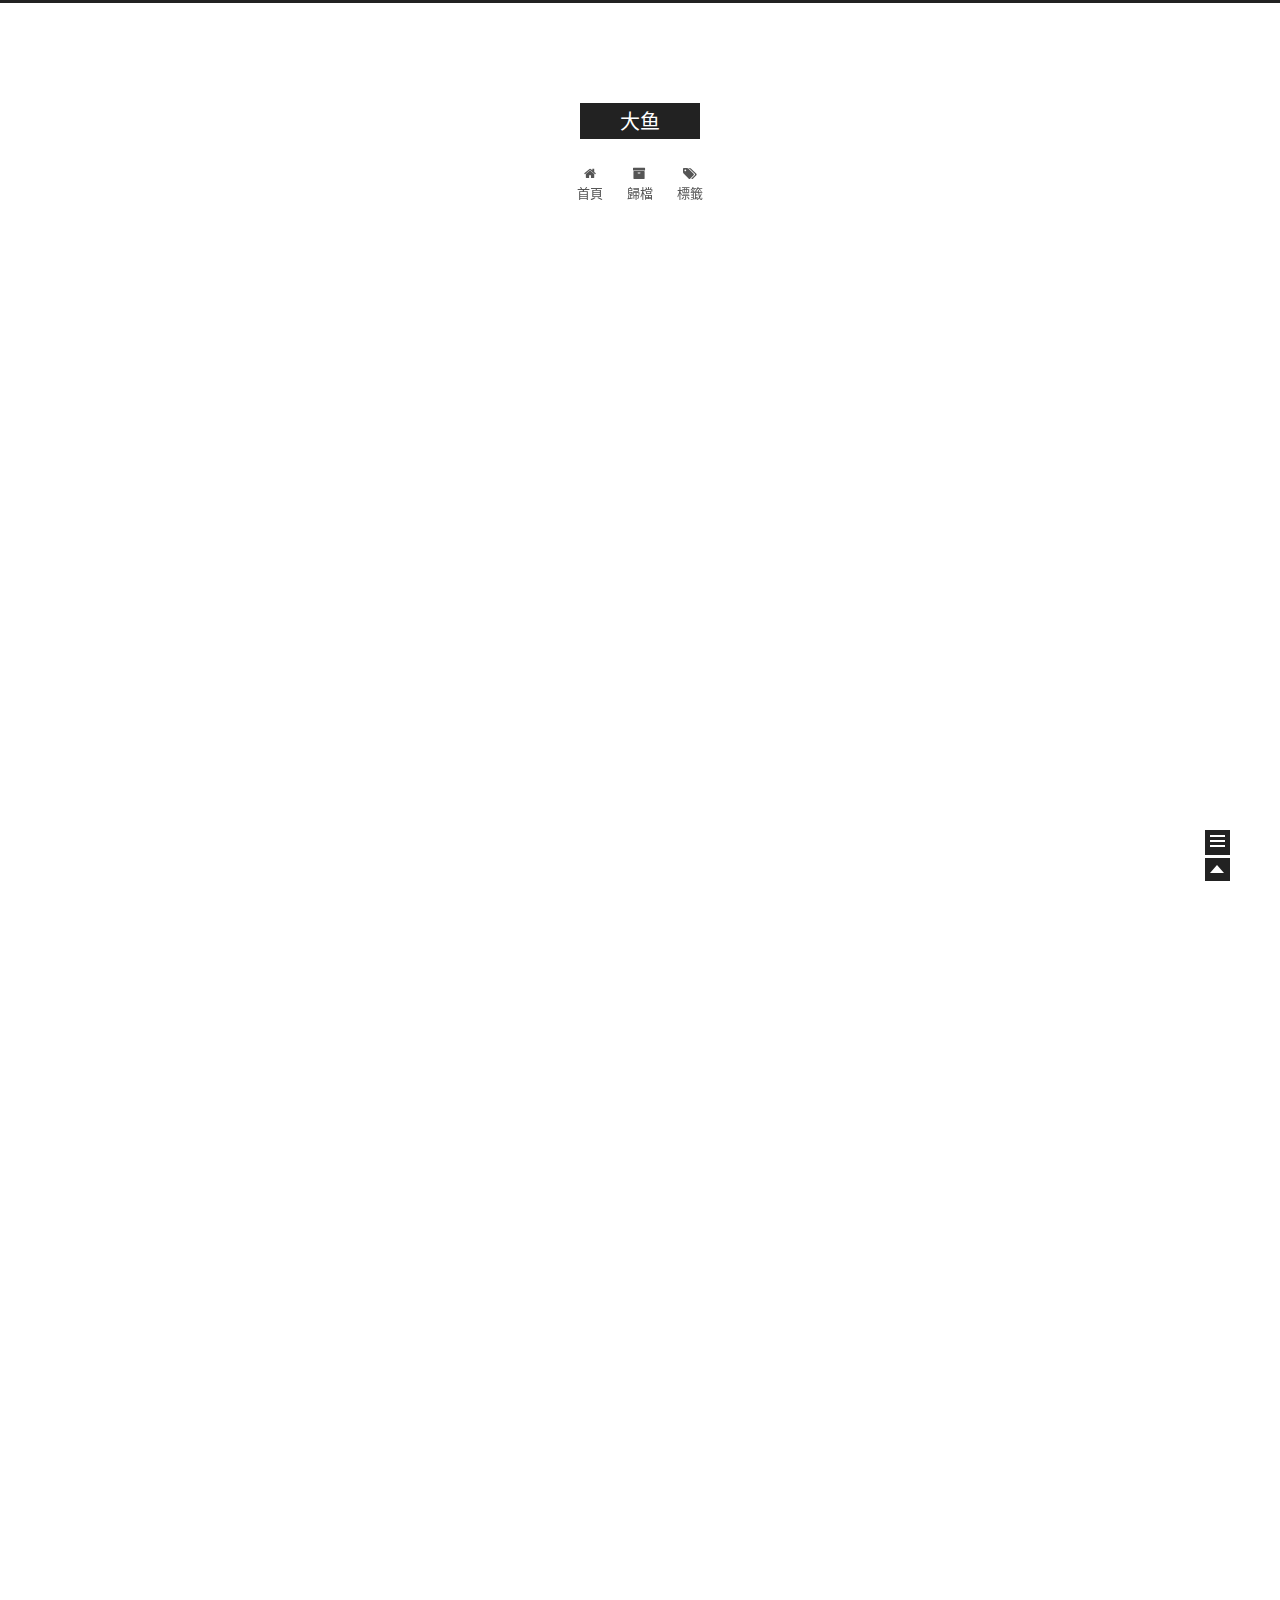
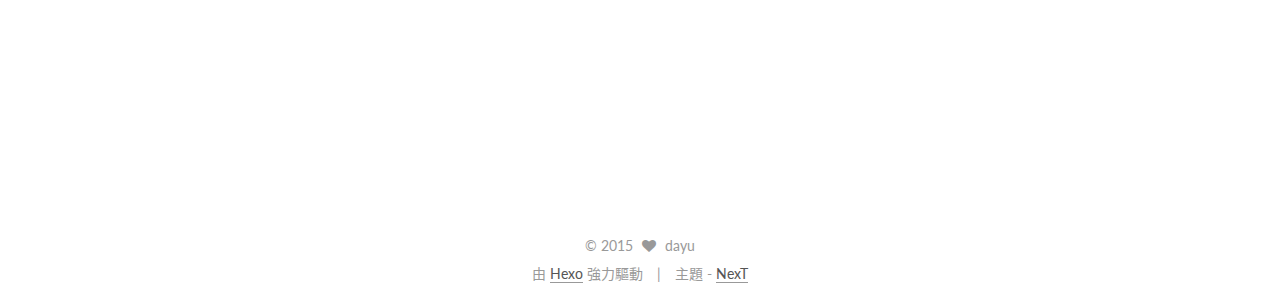
==== index.html @ 0490aef4 "Site updated: 2015-11-24 14:45:32" ====
<!doctype html>
<html class="theme-next   use-motion ">
<head>
  <meta charset="UTF-8"/>
<meta http-equiv="X-UA-Compatible" content="IE=edge,chrome=1" />
<meta name="viewport" content="width=device-width, initial-scale=1, maximum-scale=1"/>



<meta http-equiv="Cache-Control" content="no-transform" />
<meta http-equiv="Cache-Control" content="no-siteapp" />












  <link href="/vendors/fancybox/source/jquery.fancybox.css?v=2.1.5" rel="stylesheet" type="text/css"/>




  <link href="//fonts.googleapis.com/css?family=Lato:300,400,700,400italic&subset=latin,latin-ext" rel="stylesheet" type="text/css">



<link href="/vendors/font-awesome/css/font-awesome.min.css?v=4.4.0" rel="stylesheet" type="text/css" />

<link href="/css/main.css?v=0.4.5.2" rel="stylesheet" type="text/css" />


  <meta name="keywords" content="Hexo, NexT" />








  <link rel="shortcut icon" type="image/x-icon" href="/favicon.ico?v=0.4.5.2" />






<meta name="description">
<meta property="og:type" content="website">
<meta property="og:title" content="大鱼">
<meta property="og:url" content="http://dayu.pw/index.html">
<meta property="og:site_name" content="大鱼">
<meta property="og:description">
<meta name="twitter:card" content="summary">
<meta name="twitter:title" content="大鱼">
<meta name="twitter:description">



<script type="text/javascript" id="hexo.configuration">
  var CONFIG = {
    scheme: '',
    sidebar: 'post',
    motion: true
  };
</script>

  <title> 大鱼 </title>
</head>

<body itemscope itemtype="http://schema.org/WebPage" lang="zh-cn">

  <!--[if lte IE 8]>
  <div style=' clear: both; height: 59px; padding:0 0 0 15px; position: relative;margin:0 auto;'>
    <a href="http://windows.microsoft.com/en-US/internet-explorer/products/ie/home?ocid=ie6_countdown_bannercode">
      <img src="http://7u2nvr.com1.z0.glb.clouddn.com/picouterie.jpg" border="0" height="42" width="820"
           alt="You are using an outdated browser. For a faster, safer browsing experience, upgrade for free today or use other browser ,like chrome firefox safari."
           style='margin-left:auto;margin-right:auto;display: block;'/>
    </a>
  </div>
<![endif]-->
  






  <div class="container one-column 
   page-home 
">
    <div class="headband"></div>

    <header id="header" class="header" itemscope itemtype="http://schema.org/WPHeader">
      <div class="header-inner"><div class="site-meta ">
  

  <div class="custom-logo-site-title">
    <a href="/"  class="brand" rel="start">
      <span class="logo-line-before"><i></i></span>
      <span class="site-title">大鱼</span>
      <span class="logo-line-after"><i></i></span>
    </a>
  </div>
  <p class="site-subtitle"></p>
</div>

<div class="site-nav-toggle">
  <button>
    <span class="btn-bar"></span>
    <span class="btn-bar"></span>
    <span class="btn-bar"></span>
  </button>
</div>

<nav class="site-nav">
  

  
    <ul id="menu" class="menu ">
      
        
        <li class="menu-item menu-item-home">
          <a href="/" rel="section">
            
              <i class="menu-item-icon fa fa-home fa-fw"></i> <br />
            
            首頁
          </a>
        </li>
      
        
        <li class="menu-item menu-item-archives">
          <a href="/archives" rel="section">
            
              <i class="menu-item-icon fa fa-archive fa-fw"></i> <br />
            
            歸檔
          </a>
        </li>
      
        
        <li class="menu-item menu-item-tags">
          <a href="/tags" rel="section">
            
              <i class="menu-item-icon fa fa-tags fa-fw"></i> <br />
            
            標籤
          </a>
        </li>
      

      
      
    </ul>
  

  
</nav>

 </div>
    </header>

    <main id="main" class="main">
      <div class="main-inner">
        <div id="content" class="content">
          
  <section id="posts" class="posts-expand">

    

    
    
      
      
        
        
        
      

      
    

    
      

  
  

  
  
  

  <article class="post post-type-normal " itemscope itemtype="http://schema.org/Article">

    
      <header class="post-header">

        
        
          <h1 class="post-title" itemprop="name headline">
            
            
              
                
                <a class="post-title-link" href="/2015/11/23/nginx配合泛域名解析实现任意二级域名访问/" itemprop="url">
                  nginx配合泛域名解析实现任意二级域名访问
                </a>
              
            
          </h1>
        

        <div class="post-meta">
          <span class="post-time">
            發表於
            <time itemprop="dateCreated" datetime="2015-11-23T16:42:31+08:00" content="2015-11-23">
              2015-11-23
            </time>
          </span>

          

          
            
          

          

        </div>
      </header>
    


    <div class="post-body">

      
      

      
        
          <span itemprop="articleBody">
            
              <p>二级域名访问可以在域名dns解析时添加记录指向对应ip或url。<br>我觉得这样挺麻烦的就在解析主机记录用通配符*将所有的二级域名都解析到我的VPS。在服务端通过nginx来解析对应的域名。</p>

            
          </span>
        
      
    </div>

    <footer class="post-footer">
      

      

      
      
        <div class="post-eof"></div>
      
    </footer>
  </article>


    
      

  
  

  
  
  

  <article class="post post-type-normal " itemscope itemtype="http://schema.org/Article">

    
      <header class="post-header">

        
        
          <h1 class="post-title" itemprop="name headline">
            
            
              
                
                <a class="post-title-link" href="/2015/10/29/hello-world/" itemprop="url">
                  Hello World
                </a>
              
            
          </h1>
        

        <div class="post-meta">
          <span class="post-time">
            發表於
            <time itemprop="dateCreated" datetime="2015-10-29T13:46:12+08:00" content="2015-10-29">
              2015-10-29
            </time>
          </span>

          

          
            
          

          

        </div>
      </header>
    


    <div class="post-body">

      
      

      
        
          <span itemprop="articleBody">
            
              <p>Welcome to <a href="http://hexo.io/" target="_blank" rel="external">Hexo</a>! This is your very first post. Check <a href="http://hexo.io/docs/" target="_blank" rel="external">documentation</a> for more info. If you get any problems when using Hexo, you can find the answer in <a href="http://hexo.io/docs/troubleshooting.html" target="_blank" rel="external">troubleshooting</a> or you can ask me on <a href="https://github.com/hexojs/hexo/issues" target="_blank" rel="external">GitHub</a>.</p>
<h2 id="Quick_Start">Quick Start</h2><h3 id="Create_a_new_post">Create a new post</h3><figure class="highlight bash"><table><tr><td class="gutter"><pre><span class="line">1</span><br></pre></td><td class="code"><pre><span class="line">$ hexo new <span class="string">"My New Post"</span></span><br></pre></td></tr></table></figure>
<p>More info: <a href="http://hexo.io/docs/writing.html" target="_blank" rel="external">Writing</a></p>
<h3 id="Run_server">Run server</h3><figure class="highlight bash"><table><tr><td class="gutter"><pre><span class="line">1</span><br></pre></td><td class="code"><pre><span class="line">$ hexo server</span><br></pre></td></tr></table></figure>
<p>More info: <a href="http://hexo.io/docs/server.html" target="_blank" rel="external">Server</a></p>
<h3 id="Generate_static_files">Generate static files</h3><figure class="highlight bash"><table><tr><td class="gutter"><pre><span class="line">1</span><br></pre></td><td class="code"><pre><span class="line">$ hexo generate</span><br></pre></td></tr></table></figure>
<p>More info: <a href="http://hexo.io/docs/generating.html" target="_blank" rel="external">Generating</a></p>
<h3 id="Deploy_to_remote_sites">Deploy to remote sites</h3><figure class="highlight bash"><table><tr><td class="gutter"><pre><span class="line">1</span><br></pre></td><td class="code"><pre><span class="line">$ hexo deploy</span><br></pre></td></tr></table></figure>
<p>More info: <a href="http://hexo.io/docs/deployment.html" target="_blank" rel="external">Deployment</a></p>

            
          </span>
        
      
    </div>

    <footer class="post-footer">
      

      

      
      
        <div class="post-eof"></div>
      
    </footer>
  </article>


    

  </section>

  


        </div>

        


        

      </div>

      
        
  
  <div class="sidebar-toggle">
    <div class="sidebar-toggle-line-wrap">
      <span class="sidebar-toggle-line sidebar-toggle-line-first"></span>
      <span class="sidebar-toggle-line sidebar-toggle-line-middle"></span>
      <span class="sidebar-toggle-line sidebar-toggle-line-last"></span>
    </div>
  </div>

  <aside id="sidebar" class="sidebar">
    <div class="sidebar-inner">

      

      

      <section class="site-overview sidebar-panel  sidebar-panel-active ">
        <div class="site-author motion-element" itemprop="author" itemscope itemtype="http://schema.org/Person">
          <img class="site-author-image" src="/images/default_avatar.jpg" alt="dayu" itemprop="image"/>
          <p class="site-author-name" itemprop="name">dayu</p>
        </div>
        <p class="site-description motion-element" itemprop="description"></p>
        <nav class="site-state motion-element">
          <div class="site-state-item site-state-posts">
            <a href="/archives">
              <span class="site-state-item-count">2</span>
              <span class="site-state-item-name">文章</span>
            </a>
          </div>

          <div class="site-state-item site-state-categories">
            
              <span class="site-state-item-count">0</span>
              <span class="site-state-item-name">分類</span>
              
          </div>

          <div class="site-state-item site-state-tags">
            <a href="/tags">
              <span class="site-state-item-count">0</span>
              <span class="site-state-item-name">標籤</span>
              </a>
          </div>

        </nav>

        

        <div class="links-of-author motion-element">
          
        </div>

        
        

        <div class="links-of-author motion-element">
          
        </div>

      </section>

      

    </div>
  </aside>


      
    </main>

    <footer id="footer" class="footer">
      <div class="footer-inner">
        <div class="copyright" >
  
  &copy; 
  <span itemprop="copyrightYear">2015</span>
  <span class="with-love">
    <i class="icon-next-heart fa fa-heart"></i>
  </span>
  <span class="author" itemprop="copyrightHolder">dayu</span>
</div>

<div class="powered-by">
  由 <a class="theme-link" href="http://hexo.io">Hexo</a> 強力驅動
</div>

<div class="theme-info">
  主題 -
  <a class="theme-link" href="https://github.com/iissnan/hexo-theme-next">
    NexT
  </a>
</div>



      </div>
    </footer>

    <div class="back-to-top"></div>
  </div>

  <script type="text/javascript" src="/vendors/jquery/index.js?v=2.1.3"></script>

  
  

  
    
    

  


  

  
  <script type="text/javascript" src="/vendors/fancybox/source/jquery.fancybox.pack.js"></script>
  <script type="text/javascript" src="/js/fancy-box.js?v=0.4.5.2"></script>


  <script type="text/javascript" src="/js/helpers.js?v=0.4.5.2"></script>
  <script type="text/javascript" src="/vendors/velocity/velocity.min.js"></script>
<script type="text/javascript" src="/vendors/velocity/velocity.ui.min.js"></script>

<script type="text/javascript" src="/js/motion.js?v=0.4.5.2" id="motion.global"></script>


  <script type="text/javascript" src="/vendors/fastclick/lib/fastclick.min.js?v=1.0.6"></script>
  <script type="text/javascript" src="/vendors/jquery_lazyload/jquery.lazyload.js?v=1.9.7"></script>

  

  <script type="text/javascript" src="/js/bootstrap.js"></script>

  
  

  
  

</body>
</html>
---- css/main.css ----
/* normalize.css v3.0.2 | MIT License | git.io/normalize */
html {
  font-family: sans-serif; /* 1 */
  -ms-text-size-adjust: 100%; /* 2 */
  -webkit-text-size-adjust: 100%; /* 2 */
}
body {
  margin: 0;
}
article,
aside,
details,
figcaption,
figure,
footer,
header,
hgroup,
main,
menu,
nav,
section,
summary {
  display: block;
}
audio,
canvas,
progress,
video {
  display: inline-block; /* 1 */
  vertical-align: baseline; /* 2 */
}
audio:not([controls]) {
  display: none;
  height: 0;
}
[hidden],
template {
  display: none;
}
a {
  background-color: transparent;
}
a:active,
a:hover {
  outline: 0;
}
abbr[title] {
  border-bottom: 1px dotted;
}
b,
strong {
  font-weight: bold;
}
dfn {
  font-style: italic;
}
h1 {
  font-size: 2em;
  margin: 0.67em 0;
}
mark {
  background: #ff0;
  color: #000;
}
small {
  font-size: 80%;
}
sub,
sup {
  font-size: 75%;
  line-height: 0;
  position: relative;
  vertical-align: baseline;
}
sup {
  top: -0.5em;
}
sub {
  bottom: -0.25em;
}
img {
  border: 0;
}
svg:not(:root) {
  overflow: hidden;
}
figure {
  margin: 1em 40px;
}
hr {
  -moz-box-sizing: content-box;
  box-sizing: content-box;
  height: 0;
}
pre {
  overflow: auto;
}
code,
kbd,
pre,
samp {
  font-family: monospace, monospace;
  font-size: 1em;
}
button,
input,
optgroup,
select,
textarea {
  color: inherit; /* 1 */
  font: inherit; /* 2 */
  margin: 0; /* 3 */
}
button {
  overflow: visible;
}
button,
select {
  text-transform: none;
}
button,
html input[type="button"],
input[type="reset"],
input[type="submit"] {
  -webkit-appearance: button; /* 2 */
  cursor: pointer; /* 3 */
}
button[disabled],
html input[disabled] {
  cursor: default;
}
button::-moz-focus-inner,
input::-moz-focus-inner {
  border: 0;
  padding: 0;
}
input {
  line-height: normal;
}
input[type="checkbox"],
input[type="radio"] {
  box-sizing: border-box; /* 1 */
  padding: 0; /* 2 */
}
input[type="number"]::-webkit-inner-spin-button,
input[type="number"]::-webkit-outer-spin-button {
  height: auto;
}
input[type="search"] {
  -webkit-appearance: textfield; /* 1 */
  -moz-box-sizing: content-box;
  -webkit-box-sizing: content-box; /* 2 */
  box-sizing: content-box;
}
input[type="search"]::-webkit-search-cancel-button,
input[type="search"]::-webkit-search-decoration {
  -webkit-appearance: none;
}
fieldset {
  border: 1px solid #c0c0c0;
  margin: 0 2px;
  padding: 0.35em 0.625em 0.75em;
}
legend {
  border: 0; /* 1 */
  padding: 0; /* 2 */
}
textarea {
  overflow: auto;
}
optgroup {
  font-weight: bold;
}
table {
  border-collapse: collapse;
  border-spacing: 0;
}
td,
th {
  padding: 0;
}
::selection {
  background: #262a30;
  color: #fff;
}
body {
  position: relative;
  font-family: Lato, "PingFang SC", "Microsoft YaHei", sans-serif;
  font-size: 14px;
  line-height: 2;
  color: #555;
  background: #fff;
}
@media (max-width: 767px) {
  body {
    padding-right: 0 !important;
  }
}
@media (min-width: 768px) and (max-width: 991px) {
  body {
    padding-right: 0 !important;
  }
}
@media (min-width: 1600px) {
  body {
    font-size: 16px;
  }
}
h1,
h2,
h3,
h4,
h5,
h6 {
  margin: 0;
  padding: 0;
  font-weight: bold;
  line-height: 1;
  font-family: Lato, "PingFang SC", "Microsoft YaHei", sans-serif;
}
h1 {
  font-size: 22px;
}
@media (max-width: 767px) {
  h1 {
    font-size: 18px;
  }
}
h2 {
  font-size: 20px;
}
@media (max-width: 767px) {
  h2 {
    font-size: 16px;
  }
}
h3 {
  font-size: 18px;
}
@media (max-width: 767px) {
  h3 {
    font-size: 14px;
  }
}
h4 {
  font-size: 16px;
}
@media (max-width: 767px) {
  h4 {
    font-size: 12px;
  }
}
h5 {
  font-size: 14px;
}
@media (max-width: 767px) {
  h5 {
    font-size: 10px;
  }
}
h6 {
  font-size: 12px;
}
@media (max-width: 767px) {
  h6 {
    font-size: 8px;
  }
}
p {
  margin: 0 0 25px 0;
}
a {
  color: #555;
  text-decoration: none;
  border-bottom: 1px solid #999;
}
a:hover {
  color: #222;
  border-bottom-color: #222;
}
ul {
  list-style: none;
}
blockquote {
  margin: 0;
  padding: 0;
}
img {
  display: block;
  margin: auto 0;
  max-width: 100%;
  height: auto;
}
h2,
h3,
h4,
h5,
h6 {
  margin: 20px 0 15px;
}
ul {
  list-style: square;
}
a {
  word-wrap: break-word;
}
hr {
  margin: 40px 0;
  height: 3px;
  border: none;
  background-color: #ddd;
  background-image: repeating-linear-gradient(-45deg, #fff, #fff 4px, transparent 4px, transparent 8px);
}
blockquote {
  padding: 0 15px;
  color: #666;
  border-left: 4px solid #ddd;
}
blockquote cite::before {
  content: "-";
  padding: 0 5px;
}
dt {
  font-weight: 700;
}
dd {
  margin: 0;
  padding: 0;
}
.pullquote {
  width: 45%;
}
.pullquote.left {
  float: left;
  margin-left: 5px;
  margin-right: 10px;
}
.pullquote.right {
  float: right;
  margin-left: 10px;
  margin-right: 5px;
}
.highlight table,
.gist table {
  width: auto;
}
.highlight table td,
.gist table td {
  border: none;
}
.highlight a,
.gist a {
  color: #222 !important;
  text-decoration: none !important;
}
.video-container {
  position: relative;
  padding-top: 60%;
  height: 0;
  overflow: hidden;
}
.video-container iframe,
.video-container object,
.video-container embed {
  position: absolute;
  top: 0;
  left: 0;
  width: 100%;
  height: 100%;
}
table {
  margin: 20px 0;
  width: 100%;
  border-collapse: collapse;
  border-spacing: 0;
  border: 1px solid #ddd;
  font-size: 14px;
}
table>tbody>tr:nth-of-type(odd) {
  background-color: #f9f9f9;
}
table>tbody>tr:hover {
  background-color: #f5f5f5;
}
caption,
th,
td {
  padding: 8px;
  text-align: left;
  vertical-align: middle;
  font-weight: normal;
}
th,
td {
  border-bottom: 3px solid #ddd;
  border-right: 1px solid #eee;
}
th {
  padding-bottom: 10px;
  font-weight: 700;
}
td {
  border-bottom-width: 1px;
}
.text-left {
  text-align: left;
}
.text-center {
  text-align: center;
}
.text-right {
  text-align: right;
}
.text-justify {
  text-align: justify;
}
.text-nowrap {
  white-space: nowrap;
}
.text-lowercase {
  text-transform: lowercase;
}
.text-uppercase {
  text-transform: uppercase;
}
.text-capitalize {
  text-transform: capitalize;
}
.center-block {
  display: block;
  margin-left: auto;
  margin-right: auto;
}
.clearfix:before,
.clearfix:after {
  content: " ";
  display: table;
}
.clearfix:after {
  clear: both;
}
.full-image.full-image.full-image {
  border: none;
  max-width: 100%;
  width: auto;
  margin: 0;
}
@media (min-width: 992px) {
  .full-image.full-image.full-image {
    max-width: none;
    width: 126%;
    margin: 0 -13%;
  }
}
.use-motion .motion-element {
  opacity: 0;
}
pre,
.highlight {
  background: #f7f7f7;
  margin: 20px 0;
  padding: 15px;
  overflow: auto;
  font-size: 13px;
  color: #4d4d4c;
  line-height: 1.6;
}
.highlight .gutter pre,
.gist .gist-file .gist-data .line-numbers {
  color: #666;
}
pre,
code {
  font-family: "Input Mono", "PT Mono", Consolas, Monaco, Menlo, monospace;
}
code {
  word-break: break-all;
  background: #eee;
  text-shadow: 0 1px #fff;
  padding: 0 0.3em;
}
pre code {
  background: none;
  text-shadow: none;
  padding: 0;
}
.highlight pre {
  border: none;
  margin: 0;
  padding: 1px;
}
.highlight table {
  margin: 0;
  width: auto;
  border: none;
}
.highlight td {
  border: none;
  padding: 0;
}
.highlight figcaption {
  font-size: 0.85em;
  color: #8e908c;
  line-height: 1em;
  margin-bottom: 1em;
}
.highlight figcaption:before,
.highlight figcaption:after {
  content: " ";
  display: table;
}
.highlight figcaption:after {
  clear: both;
}
.highlight figcaption a {
  float: right;
}
.highlight .gutter pre {
  text-align: right;
  padding-right: 20px;
}
.highlight .line {
  height: 20px;
}
.gist {
  margin: 20px 0;
  border-style: solid;
  border-color: #ccc;
  border-width: 1px 0;
  background: #f7f7f7;
  padding: 15px 40px 15px 15px;
}
.gist .gist-file {
  border: none;
  font-family: "Input Mono", "PT Mono", Consolas, Monaco, Menlo, monospace;
  margin: 0;
}
.gist .gist-file .gist-data {
  background: none;
  border: none;
}
.gist .gist-file .gist-data .line-numbers {
  background: none;
  border: none;
  padding: 0 20px 0 0;
}
.gist .gist-file .gist-data .line-data {
  padding: 0 !important;
}
.gist .gist-file .highlight {
  margin: 0;
  padding: 0;
  border: none;
}
.gist .gist-file .gist-meta {
  background: #f7f7f7;
  color: #8e908c;
  font: 13px Lato, "PingFang SC", "Microsoft YaHei", sans-serif;
  text-shadow: 0 0;
  padding: 0;
  margin-top: 1em;
  margin-left: 40px;
}
.gist .gist-file .gist-meta a {
  color: color-link;
  font-weight: normal;
}
.gist .gist-file .gist-meta a:hover {
  text-decoration: underline;
}
pre .comment {
  color: #8e908c;
}
pre .variable,
pre .attribute,
pre .tag,
pre .regexp,
pre .ruby .constant,
pre .xml .tag .title,
pre .xml .pi,
pre .xml .doctype,
pre .html .doctype,
pre .css .id,
pre .css .class,
pre .css .pseudo {
  color: #c82829;
}
pre .number,
pre .preprocessor,
pre .built_in,
pre .literal,
pre .params,
pre .constant {
  color: #f5871f;
}
pre .ruby .class .title,
pre .css .rules .attribute {
  color: #718c00;
}
pre .string,
pre .value,
pre .inheritance,
pre .header,
pre .ruby .symbol,
pre .xml .cdata {
  color: #718c00;
}
pre .title,
pre .css .hexcolor {
  color: #3e999f;
}
pre .function,
pre .python .decorator,
pre .python .title,
pre .ruby .function .title,
pre .ruby .title .keyword,
pre .perl .sub,
pre .javascript .title,
pre .coffeescript .title {
  color: #4271ae;
}
pre .keyword,
pre .javascript .function {
  color: #8959a8;
}
html,
body {
  height: 100%;
}
.container {
  position: relative;
  min-height: 100%;
}
.header-inner {
  margin: 0 auto;
  padding: 100px 0 70px;
  width: 1200px;
}
.one-column .header-inner {
  width: 700px;
}
@media (min-width: 1600px) {
  .one-column .header-inner {
    width: 900px;
  }
}
.main {
  padding-bottom: 150px;
}
.main-inner {
  margin: 0 auto;
  width: 1200px;
}
.one-column .main-inner {
  width: 700px;
}
@media (min-width: 1600px) {
  .one-column .main-inner {
    width: 900px;
  }
}
.footer {
  position: absolute;
  left: 0;
  bottom: 0;
  width: 100%;
  min-height: 50px;
}
.footer-inner {
  margin: 20px auto;
  width: 1200px;
}
.one-column .footer-inner {
  width: 700px;
}
@media (min-width: 1600px) {
  .one-column .footer-inner {
    width: 900px;
  }
}
.headband {
  height: 3px;
  background: #222;
}
.header {
  background: #fff;
}
.header-inner {
  position: relative;
}
.site-meta {
  margin: 0;
  text-align: center;
}
@media (max-width: 767px) {
  .site-meta {
    text-align: center;
  }
}
.brand {
  position: relative;
  display: inline-block;
  padding: 0 40px;
  color: #fff;
  background: #222;
  border-bottom: none;
  font-family: Lato, "PingFang SC", "Microsoft YaHei", sans-serif;
}
.brand:hover {
  color: #fff;
}
.logo {
  display: inline-block;
  margin-right: 5px;
  line-height: 36px;
  vertical-align: top;
}
.site-title {
  display: inline-block;
  vertical-align: top;
  line-height: 36px;
  font-size: 20px;
  font-weight: normal;
}
.site-subtitle {
  margin-top: 10px;
  font-size: 13px;
  color: #999;
}
.use-motion .brand {
  opacity: 0;
}
.use-motion .logo,
.use-motion .site-title,
.use-motion .site-subtitle {
  opacity: 0;
  position: relative;
  top: -10px;
}
.site-nav-toggle {
  display: none;
  position: absolute;
  top: 10px;
  left: 10px;
}
@media (max-width: 767px) {
  .site-nav-toggle {
    display: block;
  }
}
.site-nav-toggle button {
  margin-top: 2px;
  padding: 9px 10px;
  background: transparent;
  border: none;
}
@media (max-width: 767px) {
  .site-nav {
    display: none;
    margin: 0 -10px;
    padding: 0 10px;
    clear: both;
    border-top: 1px solid #ddd;
  }
}
@media (min-width: 768px) and (max-width: 991px) {
  .site-nav {
    display: block !important;
  }
}
@media (min-width: 992px) {
  .site-nav {
    display: block !important;
  }
}
.menu {
  margin-top: 20px;
  padding-left: 0;
  text-align: center;
}
.menu .menu-item {
  display: inline-block;
  margin: 0 10px;
}
@media screen and (max-width: 767px) {
  .menu .menu-item {
    margin-top: 10px;
  }
}
.menu .menu-item a {
  display: block;
  font-size: 13px;
  text-transform: capitalize;
  line-height: 1.5;
  border-bottom: 1px solid transparent;
  transition-property: border-color;
  transition-duration: 0.2s;
  transition-timing-function: ease-in-out;
  transition-delay: 0s;
}
.menu .menu-item a:hover {
  border-bottom-color: #222;
}
.use-motion .menu-item {
  opacity: 0;
}
.translation {
  margin-top: -20px;
  font-size: 14px;
  color: #999;
}
.post:last-child .post-eof.post-eof.post-eof {
  display: none;
}
.sidebar-toggle {
  position: fixed;
  right: 50px;
  bottom: 45px;
  width: 15px;
  height: 15px;
  padding: 5px;
  background: #222;
  line-height: 0;
  z-index: 1050;
  cursor: pointer;
  -webkit-transform: translateZ(0);
}
@media (min-width: 768px) and (max-width: 991px) {
  .sidebar-toggle {
    display: none;
  }
}
@media (max-width: 767px) {
  .sidebar-toggle {
    display: none;
  }
}
.sidebar-toggle-line {
  position: relative;
  display: inline-block;
  vertical-align: top;
  height: 2px;
  width: 100%;
  background: #fff;
  margin-top: 3px;
}
.sidebar-toggle-line:first-child {
  margin-top: 0;
}
.sidebar {
  width: 0;
  position: fixed;
  right: 0;
  top: 0;
  bottom: 0;
  z-index: 1040;
  box-shadow: inset 0 2px 6px #000;
  background: #222;
  -webkit-transform: translateZ(0);
}
.sidebar a {
  color: #999;
  border-bottom-color: #555;
}
.sidebar a:hover {
  color: #eee;
}
@media (min-width: 768px) and (max-width: 991px) {
  .sidebar {
    display: none !important;
  }
}
@media (max-width: 767px) {
  .sidebar {
    display: none !important;
  }
}
.sidebar-inner {
  position: relative;
  padding: 20px 10px;
  color: #999;
  text-align: center;
}
.site-author-image {
  display: block;
  margin: 0 auto;
  max-width: 96px;
  height: auto;
  border: 2px solid #333;
  padding: 2px;
}
.site-author-name {
  margin: 5px 0 0;
  color: #f5f5f5;
}
.site-description {
  margin-top: 5px;
  font-size: 14px;
  color: #555;
}
.site-state {
  overflow: hidden;
  line-height: 1.4;
}
.site-state-item {
  display: inline-block;
  padding: 0 15px;
  border-left: 1px solid #333;
}
.site-state-item:first-child {
  border-left: none;
}
.site-state-item a {
  border-bottom: none;
}
.site-state-item-count {
  display: block;
  text-align: center;
  font-size: 18px;
}
.site-state-item-name {
  font-size: 13px;
}
.feed-link {
  margin-top: 20px;
}
.feed-link a {
  display: inline-block;
  padding: 0 15px;
  color: #fc6423;
  border: 1px solid #fc6423;
  border-radius: 4px;
}
.feed-link a i {
  color: #fc6423;
  font-size: 14px;
}
.feed-link a:hover {
  color: #fff;
  background: #fc6423;
}
.feed-link a:hover i {
  color: #fff;
}
.links-of-author {
  margin-top: 20px;
}
.links-of-author a {
  display: inline-block;
  vertical-align: middle;
  margin-right: 10px;
  margin-bottom: 10px;
  border-bottom-color: #555;
  font-size: 13px;
}
.links-of-author a:before {
  display: inline-block;
  vertical-align: middle;
  margin-right: 3px;
  content: " ";
  width: 4px;
  height: 4px;
  border-radius: 50%;
  background: #ff6c7e;
}
.sidebar-nav {
  margin: 0 0 20px;
  padding-left: 0;
}
.sidebar-nav li {
  display: inline-block;
  cursor: pointer;
  border-bottom: 1px solid transparent;
  font-size: 15px;
}
.sidebar-nav li:hover {
  color: #f5f5f5;
}
.page-post-detail .sidebar-nav-toc {
  padding: 0 5px;
}
.page-post-detail .sidebar-nav-overview {
  margin-left: 10px;
}
.sidebar-nav .sidebar-nav-active {
  color: #87daff;
  border-bottom-color: #87daff;
}
.sidebar-nav .sidebar-nav-active:hover {
  color: #87daff;
}
.sidebar-panel {
  display: none;
}
.sidebar-panel-active {
  display: block;
}
.post-toc {
  overflow: hidden;
  position: relative;
}
.post-toc-empty {
  font-size: 14px;
  color: #666;
}
.post-toc ol {
  overflow: auto;
  margin: 0;
  padding: 0 10px 10px;
  text-align: left;
  list-style: none;
  font-size: 14px;
}
.post-toc ol a {
  color: #999;
}
.post-toc ol a:hover {
  color: #ccc;
}
.post-toc .nav .nav-child {
  display: none;
}
.post-toc .nav .active > .nav-child {
  display: block;
}
.post-toc .nav .active-current > .nav-child {
  display: block;
}
.post-toc .nav .active-current > .nav-child > .nav-item {
  display: block;
}
.post-toc .nav .active > a {
  color: #ccc;
}
.post-toc .nav .active-current > a {
  color: #87daff;
}
.post-toc .nav .active-current > a:hover {
  color: #87daff;
}
.post-toc-indicator {
  height: 20px;
  text-align: center;
  color: #fff;
  font-size: 14px;
}
.post-toc-indicator-top {
  opacity: 0;
  margin-top: 10px;
}
.post-toc-indicator-bottom {
  position: absolute;
  width: 100%;
}
.footer {
  font-size: 14px;
  color: #999;
}
.footer img {
  border: none;
}
.footer-inner {
  text-align: center;
}
.with-love {
  display: inline-block;
  margin: 0 5px;
}
.powered-by,
.theme-info {
  display: inline-block;
}
.powered-by {
  margin-right: 10px;
}
.powered-by::after {
  content: "|";
  padding-left: 10px;
}
.cc-license {
  margin-top: 10px;
  text-align: center;
}
.cc-license .cc-opacity {
  opacity: 0.7;
  border-bottom: none;
}
.cc-license .cc-opacity:hover {
  opacity: 0.9;
}
.cc-license img {
  display: inline-block;
}
@media (max-width: 767px) {
  body {
    font-size: 14px;
  }
  .header-inner,
  .one-column .header-inner,
  .main-inner,
  .one-column .main-inner,
  .main-inner .content,
  .footer-inner,
  .one-column .footer-inner {
    width: auto;
  }
  .main-inner {
    margin: 20px auto 0;
  }
  .footer-inner {
    padding: 0 10px;
  }
}
.blockquote-center,
.page-home .post-type-quote blockquote,
.page-post-detail .post-type-quote blockquote {
  position: relative;
  margin: 40px 0;
  padding: 0;
  border-left: none;
  text-align: center;
}
.blockquote-center::before,
.page-home .post-type-quote blockquote::before,
.page-post-detail .post-type-quote blockquote::before,
.blockquote-center::after,
.page-home .post-type-quote blockquote::after,
.page-post-detail .post-type-quote blockquote::after {
  position: absolute;
  content: ' ';
  display: block;
  width: 100%;
  height: 24px;
  opacity: 0.2;
  background-repeat: no-repeat;
  background-position: 0 -6px;
  background-size: 22px 22px;
}
.blockquote-center::before,
.page-home .post-type-quote blockquote::before,
.page-post-detail .post-type-quote blockquote::before {
  top: -20px;
  background-image: url("../images/quote-l.svg");
  border-top: 1px solid #ccc;
}
.blockquote-center::after,
.page-home .post-type-quote blockquote::after,
.page-post-detail .post-type-quote blockquote::after {
  bottom: -20px;
  background-image: url("../images/quote-r.svg");
  border-bottom: 1px solid #ccc;
  background-position: 100% 8px;
}
.blockquote-center p,
.page-home .post-type-quote blockquote p,
.page-post-detail .post-type-quote blockquote p,
.blockquote-center div,
.page-home .post-type-quote blockquote div,
.page-post-detail .post-type-quote blockquote div {
  text-align: center;
}
.btn {
  display: inline-block;
  padding: 0 20px;
  font-size: 15px;
  color: #fff;
  background: #222;
  border: 2px solid #222;
  text-decoration: none;
  transition-property: background-color;
  transition-duration: 0.2s;
  transition-timing-function: ease-in-out;
  transition-delay: 0s;
}
.btn:hover {
  border-color: #222;
  color: #222;
  background: #fff;
}
.btn-bar {
  display: block;
  width: 22px;
  height: 2px;
  background: #555;
  border-radius: 1px;
}
.btn-bar+.btn-bar {
  margin-top: 4px;
}
.post-body .fancybox img {
  display: block !important;
  margin: 0 auto;
  cursor: pointer;
  cursor: zoom-out;
  cursor: -webkit-zoom-in;
}
.post-body .image-caption,
.post-body .figure .caption {
  margin: 10px auto 15px;
  text-align: center;
  font-size: 14px;
  color: #999;
  font-weight: bold;
  line-height: 1;
}
.post-sticky-flag {
  display: inline-block;
  font-size: 16px;
  -ms-transform: rotate(30deg);
  transform: rotate(30deg);
}
.posts-expand {
  padding-top: 40px;
}
@media (max-width: 767px) {
  .posts-expand {
    margin: 0 20px;
  }
  .post-body pre,
  .post-body .highlight {
    margin: 0 -20px;
    padding: 10px 20px;
  }
  .post-body pre .gutter pre,
  .post-body .highlight .gutter pre {
    padding-right: 10px;
  }
}
.posts-expand .post-title {
  font-size: 26px;
  text-align: center;
  word-break: break-word;
}
@media (max-width: 767px) {
  .posts-expand .post-title {
    font-size: 22px;
  }
}
.posts-expand .post-title-link {
  display: inline-block;
  position: relative;
  color: #555;
  border-bottom: none;
  line-height: 1.2;
  vertical-align: top;
}
.posts-expand .post-title-link::before {
  content: "";
  position: absolute;
  width: 100%;
  height: 2px;
  bottom: 0;
  left: 0;
  background-color: #000;
  visibility: hidden;
  transform: scaleX(0);
  transition-duration: 0.2s;
  transition-timing-function: ease-in-out;
  transition-delay: 0s;
}
.posts-expand .post-title-link:hover::before {
  visibility: visible;
  transform: scaleX(1);
}
.posts-expand .post-title-link .fa {
  font-size: 16px;
}
.posts-expand .post-meta {
  margin: 3px 0 60px 0;
  color: #999;
  font-size: 12px;
  text-align: center;
}
.posts-expand .post-meta .post-category-list {
  display: inline-block;
  margin: 0;
  padding: 3px;
}
.posts-expand .post-meta .post-category-list-link {
  color: #999;
}
@media (max-width: 767px) {
  .posts-expand .post-comments-count {
    display: none;
  }
}
@media (min-width: 992px) {
  .posts-expand .post-body {
    text-align: justify;
  }
}
.posts-expand .post-body h2,
.posts-expand .post-body h3,
.posts-expand .post-body h4,
.posts-expand .post-body h5,
.posts-expand .post-body h6 {
  padding-top: 10px;
}
.posts-expand .post-body img {
  box-sizing: border-box;
  margin: auto;
  padding: 3px;
  border: 1px solid #ddd;
}
.posts-expand .post-tags {
  margin-top: 40px;
  text-align: center;
}
.posts-expand .post-tags a {
  display: inline-block;
  margin-right: 10px;
  font-size: 13px;
}
.post-nav {
  overflow: hidden;
  margin-top: 60px;
  padding: 10px;
  white-space: nowrap;
  border-top: 1px solid #eee;
}
.post-nav-item {
  display: inline-block;
  width: 50%;
  white-space: normal;
}
.post-nav-item a {
  position: relative;
  display: inline-block;
  line-height: 25px;
  font-size: 14px;
  color: #555;
  border-bottom: none;
}
.post-nav-item a:hover {
  color: #222;
  border-bottom: none;
}
.post-nav-item a:active {
  top: 2px;
}
.post-nav-item a i {
  font-size: 12px;
}
.post-nav-prev {
  text-align: right;
}
.posts-expand .post-eof {
  display: block;
  margin: 160px auto 120px;
  width: 8%;
  height: 1px;
  background: #ccc;
  text-align: center;
}
.post-more-link {
  margin-top: 50px;
}
.posts-expand .post-body .fancybox img {
  margin: 0 auto;
}
@media (max-width: 767px) {
  .posts-collapse {
    margin: 0 20px;
  }
  .posts-collapse .post-title,
  .posts-collapse .post-meta {
    display: block;
    width: auto;
    text-align: left;
  }
}
.posts-collapse {
  margin-left: 55px;
}
@media (max-width: 767px) {
  .posts-collapse {
    margin: 0 20px;
  }
}
.posts-collapse .collection-title {
  position: relative;
  margin: 60px 0;
}
.posts-collapse .collection-title h2 {
  margin-left: 20px;
}
.posts-collapse .collection-title small {
  color: #bbb;
}
.posts-collapse .collection-title::before {
  content: " ";
  position: absolute;
  left: 0;
  top: 50%;
  margin-left: -4px;
  margin-top: -4px;
  width: 8px;
  height: 8px;
  background: #bbb;
  border-radius: 50%;
}
.posts-collapse .post {
  margin: 30px 0;
}
.posts-collapse .post-header {
  position: relative;
  transition-duration: 0.2s;
  transition-timing-function: ease-in-out;
  transition-delay: 0s;
  transition-property: border;
  border-bottom: 1px dashed #ccc;
}
.posts-collapse .post-header::before {
  content: " ";
  position: absolute;
  left: 0;
  top: 12px;
  width: 6px;
  height: 6px;
  margin-left: -4px;
  background: #bbb;
  border-radius: 50%;
  border: 1px solid #fff;
  transition-duration: 0.2s;
  transition-timing-function: ease-in-out;
  transition-delay: 0s;
  transition-property: background;
}
.posts-collapse .post-header:hover {
  border-bottom-color: #666;
}
.posts-collapse .post-header:hover::before {
  background: #222;
}
.posts-collapse .post-meta {
  position: absolute;
  font-size: 12px;
  left: 20px;
  top: 5px;
}
.posts-collapse .post-comments-count {
  display: none;
}
.posts-collapse .post-title {
  margin-left: 60px;
  font-size: 16px;
  font-weight: normal;
  font-family: Lato, "PingFang SC", "Microsoft YaHei", sans-serif;
  line-height: inherit;
}
.posts-collapse .post-title::after {
  margin-left: 3px;
  opacity: 0.6;
}
.posts-collapse .post-title a {
  color: #666;
  border-bottom: none;
}
.page-home .post-type-quote .post-header,
.page-post-detail .post-type-quote .post-header,
.page-home .post-type-quote .post-tags,
.page-post-detail .post-type-quote .post-tags {
  display: none;
}
.pagination {
  margin: 120px 0 40px;
  text-align: center;
  border-top: 1px solid #eee;
}
.page-number-basic,
.pagination .prev,
.pagination .next,
.pagination .page-number,
.pagination .space {
  display: inline-block;
  position: relative;
  top: -1px;
  margin: 0 10px;
  padding: 0 10px;
  line-height: 30px;
}
@media (max-width: 767px) {
  .page-number-basic,
  .pagination .prev,
  .pagination .next,
  .pagination .page-number,
  .pagination .space {
    margin: 0 5px;
  }
}
.pagination .prev,
.pagination .next,
.pagination .page-number {
  border-bottom: 0;
  border-top: 1px solid #eee;
  transition-property: border-color;
  transition-duration: 0.2s;
  transition-timing-function: ease-in-out;
  transition-delay: 0s;
}
.pagination .prev:hover,
.pagination .next:hover,
.pagination .page-number:hover {
  border-top-color: #222;
}
.pagination .space {
  padding: 0;
  margin: 0;
}
.pagination .prev {
  margin-left: 0;
}
.pagination .next {
  margin-right: 0;
}
.pagination .page-number.current {
  color: #fff;
  background: #ccc;
  border-top-color: #ccc;
}
@media (max-width: 767px) {
  .pagination {
    border-top: none;
  }
  .pagination .prev,
  .pagination .next,
  .pagination .page-number {
    margin-bottom: 10px;
    border-top: 0;
    border-bottom: 1px solid #eee;
  }
  .pagination .prev:hover,
  .pagination .next:hover,
  .pagination .page-number:hover {
    border-bottom-color: #222;
  }
}
.comments {
  margin: 60px 20px 0;
}
.tag-cloud {
  text-align: center;
}
.tag-cloud a {
  display: inline-block;
  margin: 10px;
}
.post-gallery {
  display: table;
  table-layout: fixed;
  width: 100%;
  border-collapse: separate;
}
.post-gallery-row {
  display: table-row;
}
.post-gallery .post-gallery-img {
  display: table-cell;
  text-align: center;
  vertical-align: middle;
  border: none;
}
.post-gallery .post-gallery-img img {
  max-width: 100%;
  max-height: 100%;
  border: none;
}
.fancybox-close,
.fancybox-close:hover {
  border: none;
}
.post .group-picture img {
  box-sizing: border-box;
  padding: 0 3px;
  border: none;
}
.post .group-picture-row {
  overflow: hidden;
  margin-top: 6px;
}
.post .group-picture-row:first-child {
  margin-top: 0;
}
.post .group-picture-column {
  float: left;
}
.page-post-detail .post-body .group-picture-column {
  float: none;
  margin-top: 10px;
  width: auto !important;
}
.page-post-detail .post-body .group-picture-column img {
  margin: 0 auto;
}
.page-archive .group-picture-container {
  overflow: hidden;
}
.page-archive .group-picture-row {
  float: left;
}
.page-archive .group-picture-row:first-child {
  margin-top: 6px;
}
.page-archive .group-picture-column {
  max-width: 150px;
  max-height: 150px;
}
.back-to-top {
  position: fixed;
  bottom: 19px;
  right: 50px;
  z-index: 1050;
  width: 15px;
  height: 13px;
  padding: 5px;
  background: #222;
  color: #fff;
  cursor: pointer;
  -webkit-transform: translateZ(0);
}
@media (max-width: 767px) {
  .back-to-top {
    display: none;
  }
}
@media (min-width: 768px) and (max-width: 991px) {
  .back-to-top {
    display: none;
  }
}
.back-to-top:before {
  display: block;
  content: " ";
  margin-top: 2px;
  width: 0;
  height: 0;
  border-width: 0 7px 8px 7px;
  border-color: transparent transparent #fff transparent;
  border-style: solid;
}
.theme-next #ds-thread #ds-reset {
  color: #555;
}
.theme-next #ds-thread #ds-reset .ds-replybox {
  margin-bottom: 30px;
}
.theme-next #ds-thread #ds-reset .ds-replybox .ds-avatar,
.theme-next #ds-reset .ds-avatar img {
  box-shadow: none;
}
.theme-next #ds-thread #ds-reset .ds-textarea-wrapper {
  border-color: #c7d4e1;
  background: none;
  border-top-right-radius: 3px;
  border-top-left-radius: 3px;
}
.theme-next #ds-thread #ds-reset .ds-textarea-wrapper textarea {
  height: 60px;
}
.theme-next #ds-reset .ds-rounded-top {
  border-radius: 0;
}
.theme-next #ds-thread #ds-reset .ds-post-toolbar {
  box-sizing: border-box;
  border: 1px solid #c7d4e1;
  background: #f6f8fa;
}
.theme-next #ds-thread #ds-reset .ds-post-options {
  height: 40px;
  border: none;
  background: none;
}
.theme-next #ds-thread #ds-reset .ds-toolbar-buttons {
  top: 11px;
}
.theme-next #ds-thread #ds-reset .ds-sync {
  top: 5px;
}
.theme-next #ds-thread #ds-reset .ds-post-button {
  top: 4px;
  right: 5px;
  width: 90px;
  height: 30px;
  border: 1px solid #c5ced7;
  border-radius: 3px;
  background-image: linear-gradient(#fbfbfc, #f5f7f9);
  color: #60676d;
}
.theme-next #ds-thread #ds-reset .ds-post-button:hover {
  background-position: 0 -30px;
  color: #60676d;
}
.theme-next #ds-thread #ds-reset .ds-comments-info {
  padding: 10px 0;
}
.theme-next #ds-thread #ds-reset .ds-sort {
  display: none;
}
.theme-next #ds-thread #ds-reset li.ds-tab a.ds-current {
  border: none;
  background: #f6f8fa;
  color: #60676d;
}
.theme-next #ds-thread #ds-reset li.ds-tab a.ds-current:hover {
  background-color: #e9f0f7;
  color: #60676d;
}
.theme-next #ds-thread #ds-reset li.ds-tab a {
  border-radius: 2px;
  padding: 5px;
}
.theme-next #ds-thread #ds-reset .ds-login-buttons p {
  color: #999;
  line-height: 36px;
}
.theme-next #ds-thread #ds-reset .ds-login-buttons .ds-service-list li {
  height: 28px;
}
.theme-next #ds-thread #ds-reset .ds-service-list a {
  background: none;
  padding: 5px;
  border: 1px solid;
  border-radius: 3px;
  text-align: center;
}
.theme-next #ds-thread #ds-reset .ds-service-list a:hover {
  color: #fff;
  background: #666;
}
.theme-next #ds-thread #ds-reset .ds-service-list .ds-weibo {
  color: #fc9b00;
  border-color: #fc9b00;
}
.theme-next #ds-thread #ds-reset .ds-service-list .ds-weibo:hover {
  background: #fc9b00;
}
.theme-next #ds-thread #ds-reset .ds-service-list .ds-qq {
  color: #60a3ec;
  border-color: #60a3ec;
}
.theme-next #ds-thread #ds-reset .ds-service-list .ds-qq:hover {
  background: #60a3ec;
}
.theme-next #ds-thread #ds-reset .ds-service-list .ds-renren {
  color: #2e7ac4;
  border-color: #2e7ac4;
}
.theme-next #ds-thread #ds-reset .ds-service-list .ds-renren:hover {
  background: #2e7ac4;
}
.theme-next #ds-thread #ds-reset .ds-service-list .ds-douban {
  color: #37994c;
  border-color: #37994c;
}
.theme-next #ds-thread #ds-reset .ds-service-list .ds-douban:hover {
  background: #37994c;
}
.theme-next #ds-thread #ds-reset .ds-service-list .ds-more-services {
  border: none;
}
.theme-next #ds-thread #ds-reset .ds-service-list .ds-more-services:hover {
  background: none;
}
.theme-next .this_ua {
  background-color: #ccc !important;
  border-radius: 4px;
  padding: 0 5px !important;
  margin: 1px 1px !important;
  border: 1px solid #bbb !important;
  color: #fff;
  display: inline-block !important;
}
.theme-next .this_ua.admin {
  background-color: #d9534f !important;
  border-color: #d9534f !important;
}
.theme-next .this_ua.platform.iOS,
.theme-next .this_ua.platform.Mac,
.theme-next .this_ua.platform.Windows {
  background-color: #39b3d7 !important;
  border-color: #46b8da !important;
}
.theme-next .this_ua.platform.Linux {
  background-color: #3a3a3a !important;
  border-color: #1f1f1f !important;
}
.theme-next .this_ua.platform.Android {
  background-color: #00c47d !important;
  border-color: #01b171 !important;
}
.theme-next .this_ua.browser.Mobile,
.theme-next .this_ua.browser.Chrome {
  background-color: #5cb85c !important;
  border-color: #4cae4c !important;
}
.theme-next .this_ua.browser.Firefox {
  background-color: #f0ad4e !important;
  border-color: #eea236 !important;
}
.theme-next .this_ua.browser.Maxthon,
.theme-next .this_ua.browser.IE {
  background-color: #428bca !important;
  border-color: #357ebd !important;
}
.theme-next .this_ua.browser.baidu,
.theme-next .this_ua.browser.UCBrowser,
.theme-next .this_ua.browser.Opera {
  background-color: #d9534f !important;
  border-color: #d43f3a !important;
}
.theme-next .this_ua.browser.Android,
.theme-next .this_ua.browser.QQBrowser {
  background-color: #78ace9 !important;
  border-color: #4cae4c !important;
}
.post-spread {
  margin-top: 20px;
  text-align: center;
}
.jiathis_style {
  display: inline-block;
}
.jiathis_style a {
  border: none;
}
.use-motion .post {
  opacity: 0;
}
.page-archive .archive-page-counter {
  position: relative;
  top: 3px;
  left: 20px;
}
@media (max-width: 767px) {
  .page-archive .archive-page-counter {
    top: 5px;
  }
}
.page-archive .posts-collapse {
  position: relative;
}
.page-archive .posts-collapse::after {
  top: 20px;
  left: 0;
  margin-left: -2px;
  width: 4px;
  height: 100%;
  background: #f5f5f5;
  z-index: -1;
}
.page-archive .posts-collapse .archive-move-on {
  position: absolute;
  top: 11px;
  left: 0;
  margin-left: -6px;
  width: 10px;
  height: 10px;
  opacity: 0.5;
  background: #555;
  border: 1px solid #fff;
  border-radius: 50%;
}
.page-archive .posts-collapse::before,
.page-archive .posts-collapse::after {
  content: " ";
  position: absolute;
}
.page-post-detail .sidebar-toggle-line {
  background: #87daff;
}
.page-post-detail .comments {
  overflow: hidden;
}
.category-all-page .category-all-title {
  text-align: center;
}
.category-all-page .category-all {
  margin-top: 20px;
}
.category-all-page .category-list {
  margin: 0;
  padding: 0;
  list-style: none;
}
.category-all-page .category-list-item {
  display: inline-block;
  margin: 10px;
}
.category-all-page .category-list-count {
  color: #bbb;
}
.category-all-page .category-list-count:before {
  display: inline;
  content: " (";
}
.category-all-page .category-list-count:after {
  display: inline;
  content: ") ";
}
.custom-logo .site-meta-headline {
  text-align: center;
}
.custom-logo .brand {
  background: none;
}
.custom-logo .site-title {
  margin: 10px auto 0;
  font-size: 24px;
  color: #222;
}
.custom-logo .site-title a {
  border: none;
}
.custom-logo-image {
  margin: 0 auto;
  padding: 5px;
  max-width: 150px;
  background: #fff;
}
@media (max-width: 767px) {
  .site-nav {
    position: absolute;
    left: 0;
    top: 52px;
    margin: 0;
    width: 100%;
    background: #fff;
    border-bottom: 1px solid #ddd;
  }
}
@media (max-width: 767px) {
  .menu {
    text-align: left;
  }
}
@media (max-width: 767px) {
  .menu .menu-item {
    display: block;
    margin-left: 0;
    vertical-align: top;
  }
}
@media (max-width: 767px) {
  .menu .menu-item br {
    display: none;
  }
}
@media (max-width: 767px) {
  .menu .menu-item-icon {
    font-size: 15px;
  }
}
.site-search {
  position: absolute;
  top: 0;
  right: 0;
  font-size: 0;
}
@media (max-width: 767px) {
  .site-search {
    position: static;
  }
}
.site-search form {
  position: relative;
  vertical-align: top;
  background: #222;
  height: 30px;
  z-index: 10;
}
@media (max-width: 767px) {
  .site-search form {
    background: none;
  }
}
.site-search form input {
  border: none;
  color: #ccc;
  background: transparent url("/images/searchicon.png") no-repeat 10px 40%;
  background-size: 15px 15px;
}
@media (max-width: 767px) {
  .site-search form input {
    color: #222;
  }
}
.use-motion .site-search form {
  top: -50px;
}
@media (max-width: 767px) {
  .use-motion .site-search form {
    top: 0 !important;
  }
}
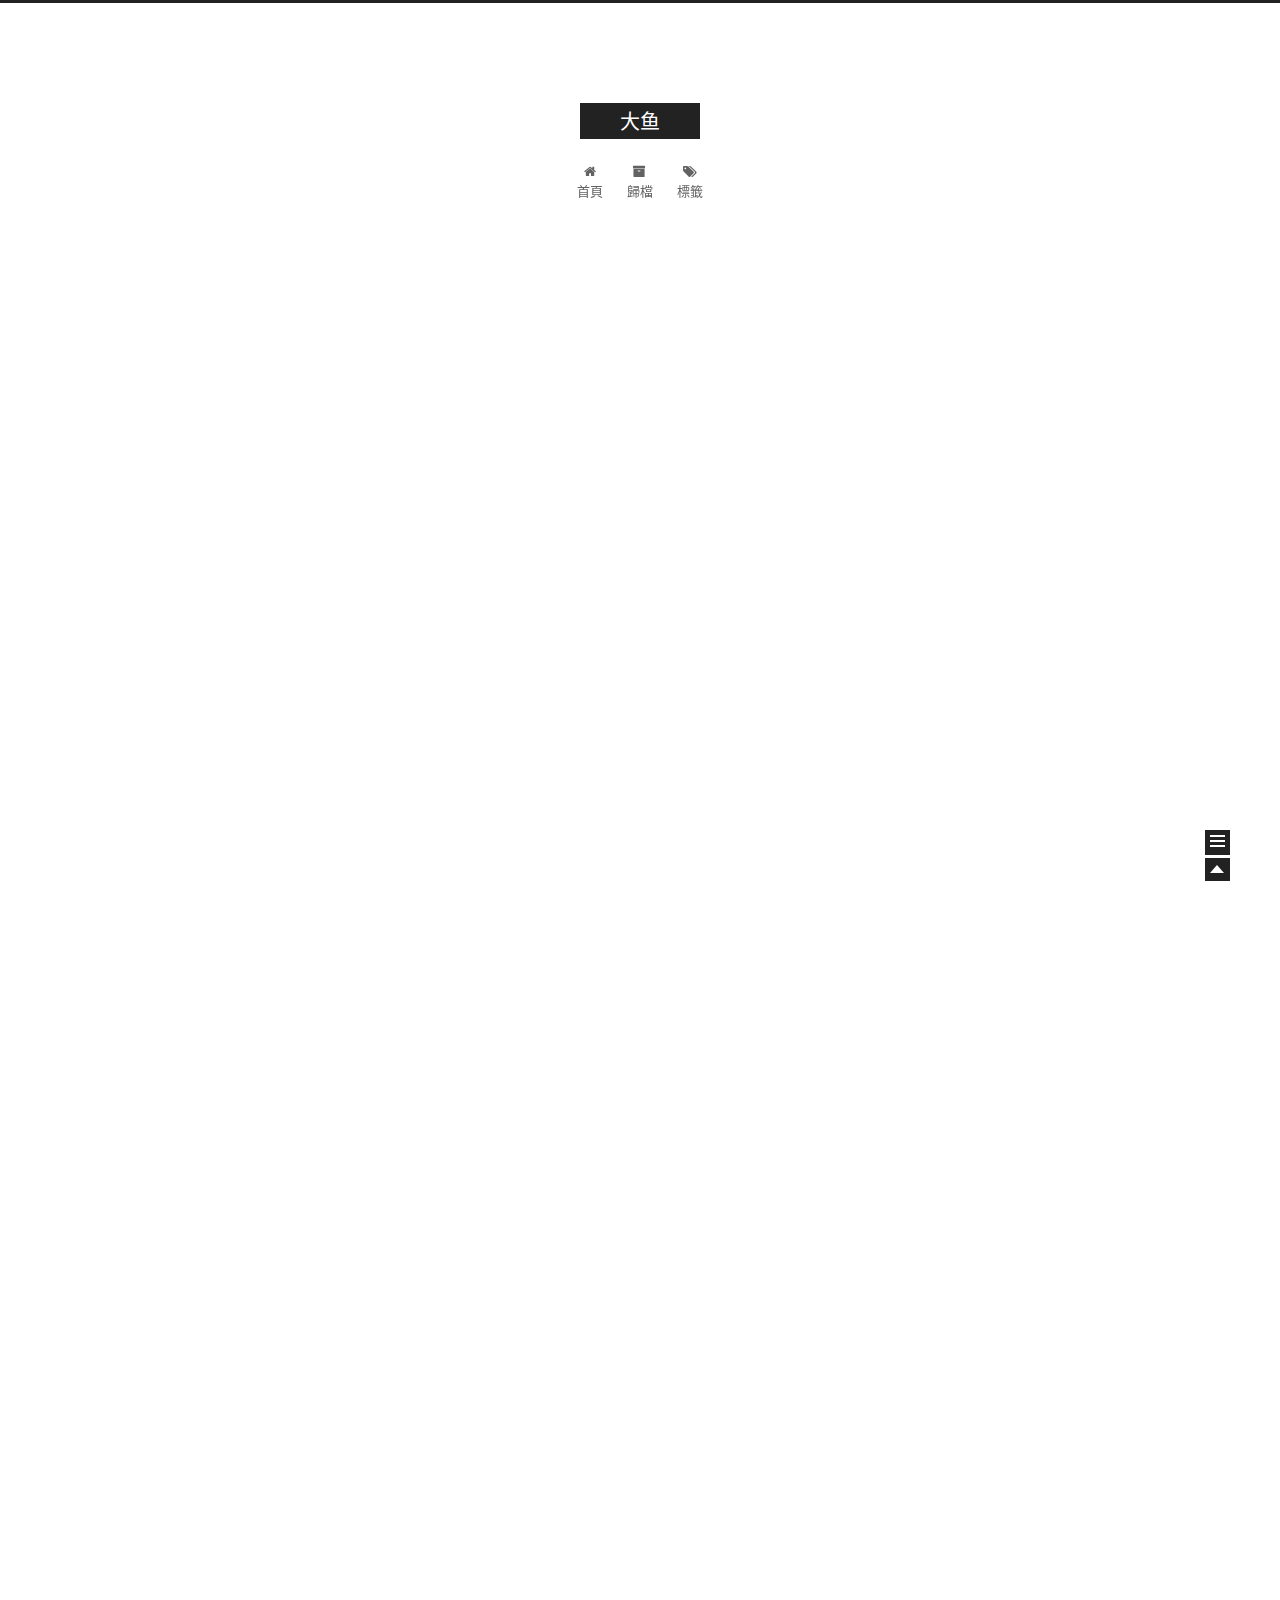
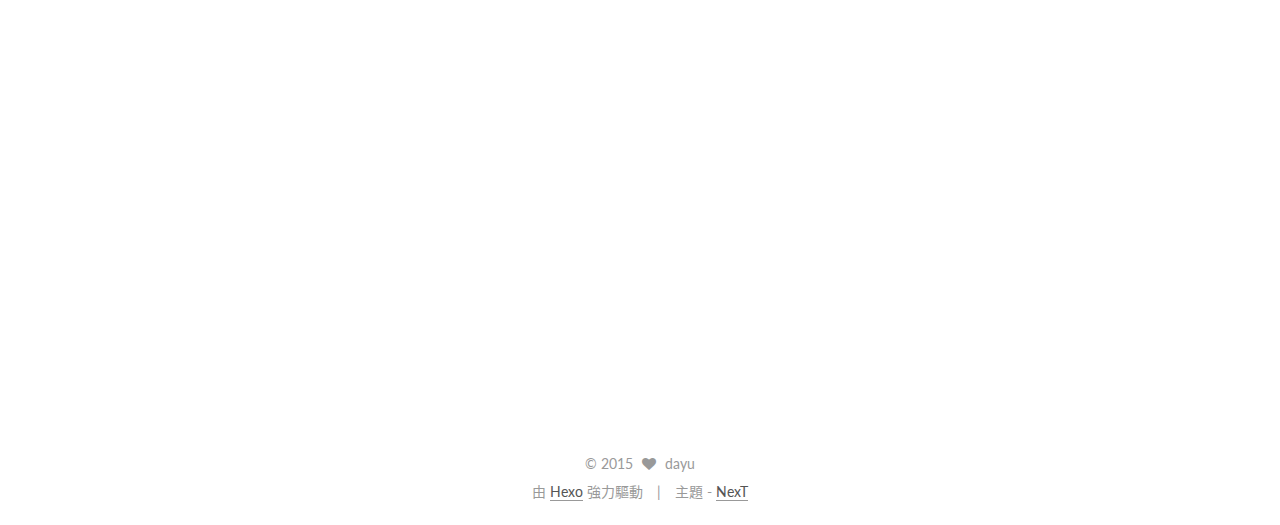
==== commit ee818d12: "Site updated: 2015-11-24 14:58:14" ====
--- a/index.html
+++ b/index.html
@@ -1,5 +1,5 @@
 <!doctype html>
-<html class="theme-next   use-motion ">
+<html class="theme-next   use-motion " lang="zh">
 <head>
   <meta charset="UTF-8"/>
 <meta http-equiv="X-UA-Compatible" content="IE=edge,chrome=1" />
@@ -247,7 +247,7 @@
         
           <span itemprop="articleBody">
             
-              <p>二级域名访问可以在域名dns解析时添加记录指向对应ip或url。<br>我觉得这样挺麻烦的就在解析主机记录用通配符*将所有的二级域名都解析到我的VPS。在服务端通过nginx来解析对应的域名。</p>
+              <p>二级域名访问可以在域名dns解析时添加记录指向对应ip或url。<br>我觉得这样挺麻烦的就在解析主机记录用通配符*将所有的二级域名都解析到我的VPS。在服务端通过nginx来解析对应的域名。<br>具体解析方法是<br><code>vi /etc/nginx/nginx.conf</code><br><figure class="highlight"><table><tr><td class="gutter"><pre><span class="line">1</span><br></pre></td><td class="code"><pre><span class="line">  listen 80;&#10;  server_name dayu.pw www.dayu.pw;&#10;  index index.html index.htm;&#10;  root /data/website;&#10;&#125;</span><br></pre></td></tr></table></figure></p>
 
             
           </span>
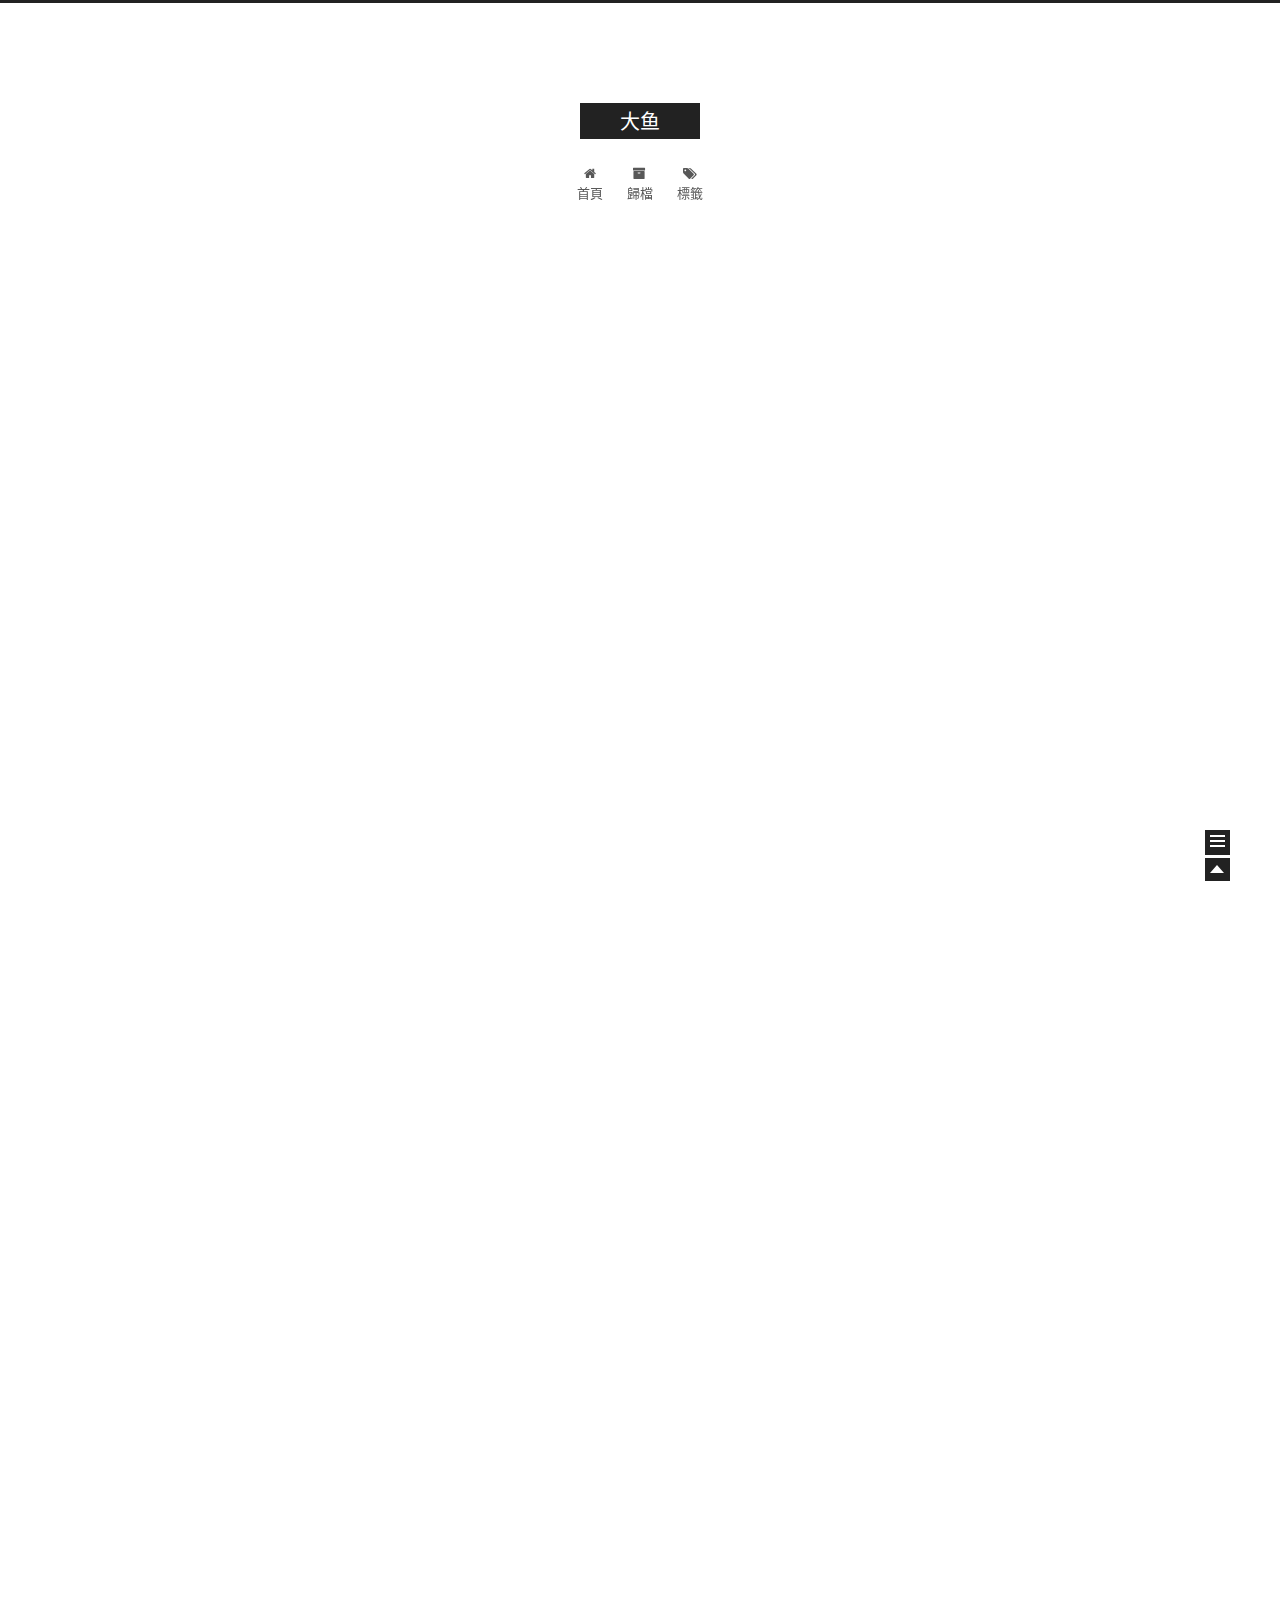
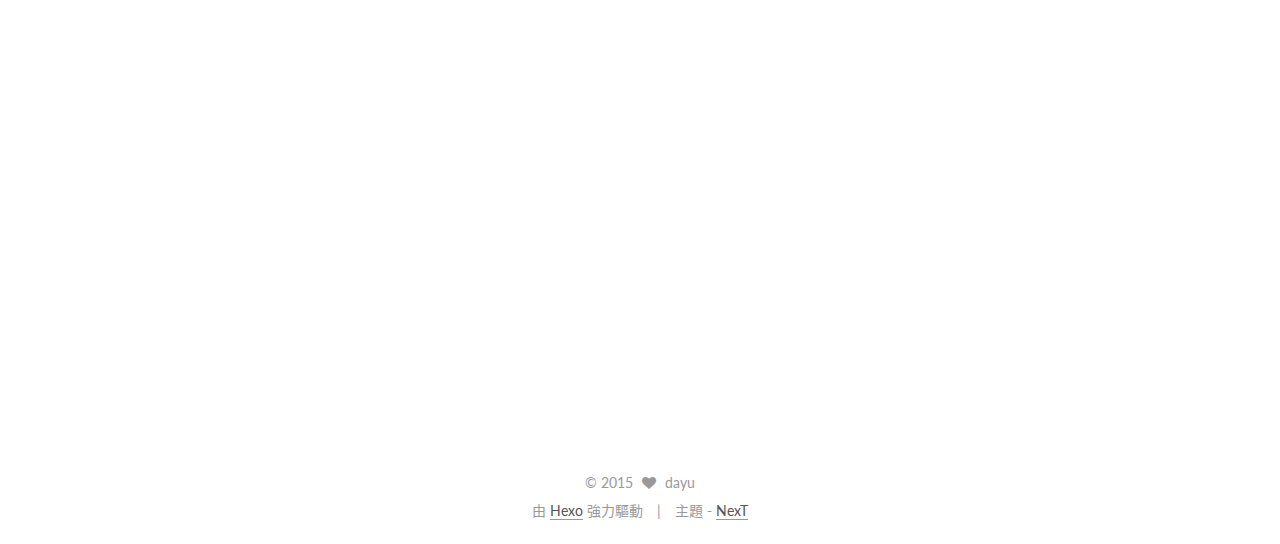
==== commit a34244dc: "Site updated: 2015-11-24 15:05:48" ====
--- a/index.html
+++ b/index.html
@@ -247,8 +247,14 @@
         
           <span itemprop="articleBody">
             
-              <p>二级域名访问可以在域名dns解析时添加记录指向对应ip或url。<br>我觉得这样挺麻烦的就在解析主机记录用通配符*将所有的二级域名都解析到我的VPS。在服务端通过nginx来解析对应的域名。<br>具体解析方法是<br><code>vi /etc/nginx/nginx.conf</code><br><figure class="highlight"><table><tr><td class="gutter"><pre><span class="line">1</span><br></pre></td><td class="code"><pre><span class="line">  listen 80;&#10;  server_name dayu.pw www.dayu.pw;&#10;  index index.html index.htm;&#10;  root /data/website;&#10;&#125;</span><br></pre></td></tr></table></figure></p>
-
+              <p>二级域名访问可以在域名dns解析时添加记录指向对应ip或url。<br>我觉得这样挺麻烦的就在解析主机记录用通配符*将所有的二级域名都解析到我的VPS。在服务端通过nginx来解析对应的域名。<br>具体解析方法是<br><code>vi /etc/nginx/nginx.conf</code></p>
+<pre><code><span class="component">server{
+  listen 80;
+  server_name dayu<span class="string">.pw</span> www<span class="string">.dayu.pw</span>;
+  index index<span class="string">.html</span> index<span class="string">.htm</span>;
+  root /data/website;
+}</span>
+</code></pre>
             
           </span>
         
